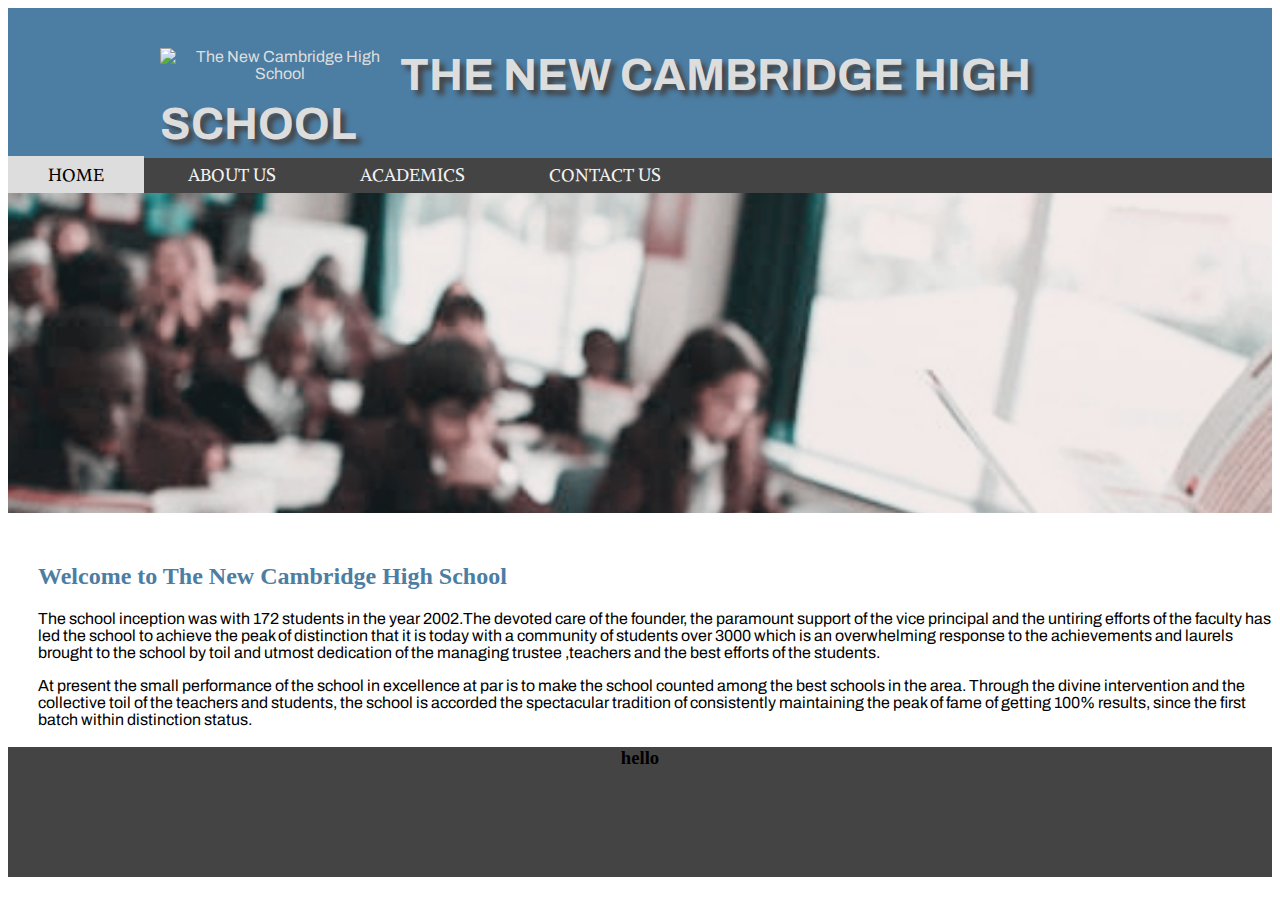
==== html/index.html @ 3ff0be3c "added parallax footer content" ====
<!doctype html>
<html>
    <head>
        <title> The New Cambridge High School </title>
        <meta charset="utf-8" />
        <link rel="stylesheet" href="../css/style.css" />
    </head>
    <body>
        <header>
            <div class="container">
                <a href="#home"><img src="../img/logo.png" alt="The New Cambridge High School" id=logo_img /></a>
                <h1><a href="#home">The New Cambridge High School</a></h1>
            </div>
        </header>
        <div class="topnav">
            <div class=topnav-centered>
                <a class="active" href="#home">Home</a>
                <a href="#aboutus">About Us</a>
                <a href="#academics">Academics</a>
                <a href="#contactus">Contact Us</a>
            </div>
        </div>
        <div class="parallax"></div>
        <div class="container-body">
                <h2>Welcome to The New Cambridge High School</h2>
                <div id="para">
                    <p>The school inception was with 172 students in the year 2002.The devoted 
                        care of the founder, the paramount support of the vice principal and the 
                        untiring efforts of the faculty has led the school to achieve the peak of 
                        distinction that it is today with a community of students over 3000 which 
                        is an overwhelming response to the achievements and laurels brought to the 
                        school by toil and utmost dedication of the managing trustee ,teachers and 
                        the best efforts of the students.</p>
                    <p>At present the small performance of the school in excellence at par is
                        to make the school counted among the best schools in the area.
                        Through the divine intervention and the collective toil of the 
                        teachers and students, the school is accorded the spectacular 
                        tradition of consistently maintaining the peak of fame of getting 
                        100% results, since the first batch within distinction status.</p>
                </div>
        </div>
        <footer>
            <h3>hello</h3>
        </footer>
    </body>
</html>
---- css/style.css ----
@import url('https://fonts.googleapis.com/css?family=Alike Angular');
@import url('https://fonts.googleapis.com/css?family=Archivo:500|Open+Sans:300,700');

/* #index-wrapper {
    background: #E1E1E1;
} */

header {
    background-color: #4C7DA3;
    text-align: center;
    height: 130px;
    padding: 10px;
    box-shadow: 30px;
}

.container {
    margin: 0 auto;
    width: 960px;
    left: 16%;
}

.container a {
    text-decoration: none;
    font-family: 'Archivo', sans-serif;
    color: #ddd;
}

footer {
   width: 100%;
   background-color: #444444;
   text-align: center;
   height: 130px;
   padding-top: 0px;
}

h1 {
    font-size: 45px;
    text-align: left;
    color: #ddd;
    text-transform: uppercase;
    padding-top: 2px;
    font-family: 'Archivo', sans-serif;
    text-shadow: 5px 5px 5px #444444;
    /* position: relative; */
}

.topnav {
    /* position: relative;
    overflow: hidden; */
    background-color: #444444;
    height: 30px;
    padding-top: 5px;
    /* text-align: center; */
}
  
.topnav a {
    float: left;
    color: #f2f2f2;
    text-align: left;
    padding: 7px 7px 7px 7px;
    text-decoration: none;
    font-size: 18px;
    font-family: 'Alike Angular';
    text-transform: uppercase;
    padding-left: 40px;
    padding-right: 40px;
}
  
.topnav a:hover {
    background-color: #ddd;
    color: black;
    height: 35px;
}
  
.topnav a.active {
    background-color: #ddd;
    color: black;
    height: 35px;
}
  
.topnav-centered a {
    float: none;
    position: relative;
}

h2 {
    color: #4C7DA3;
    padding-top: 30px;
    padding-left: 30px;
}

#logo_img {
    /* display: block; */
    float: left;
    /* position: relative; */
    /* margin-left: auto;
    margin-right: auto; */
    /* box-align: left; */
    width: 25%;
    padding-bottom: 10px;
    /* height: 30%; */
}

.parallax {
    /* The image used */
    background-image: url("../img/parallax-img.jpg");
  
    /* Set a specific height */
    min-height: 320px; 
  
    /* Create the parallax scrolling effect */
    background-attachment: fixed;
    background-position: center;
    background-repeat: no-repeat;
    background-size: cover;
  }

  #para {
    padding-left: 30px;
    font-family: 'Archivo', sans-serif;
    align: left;
  }
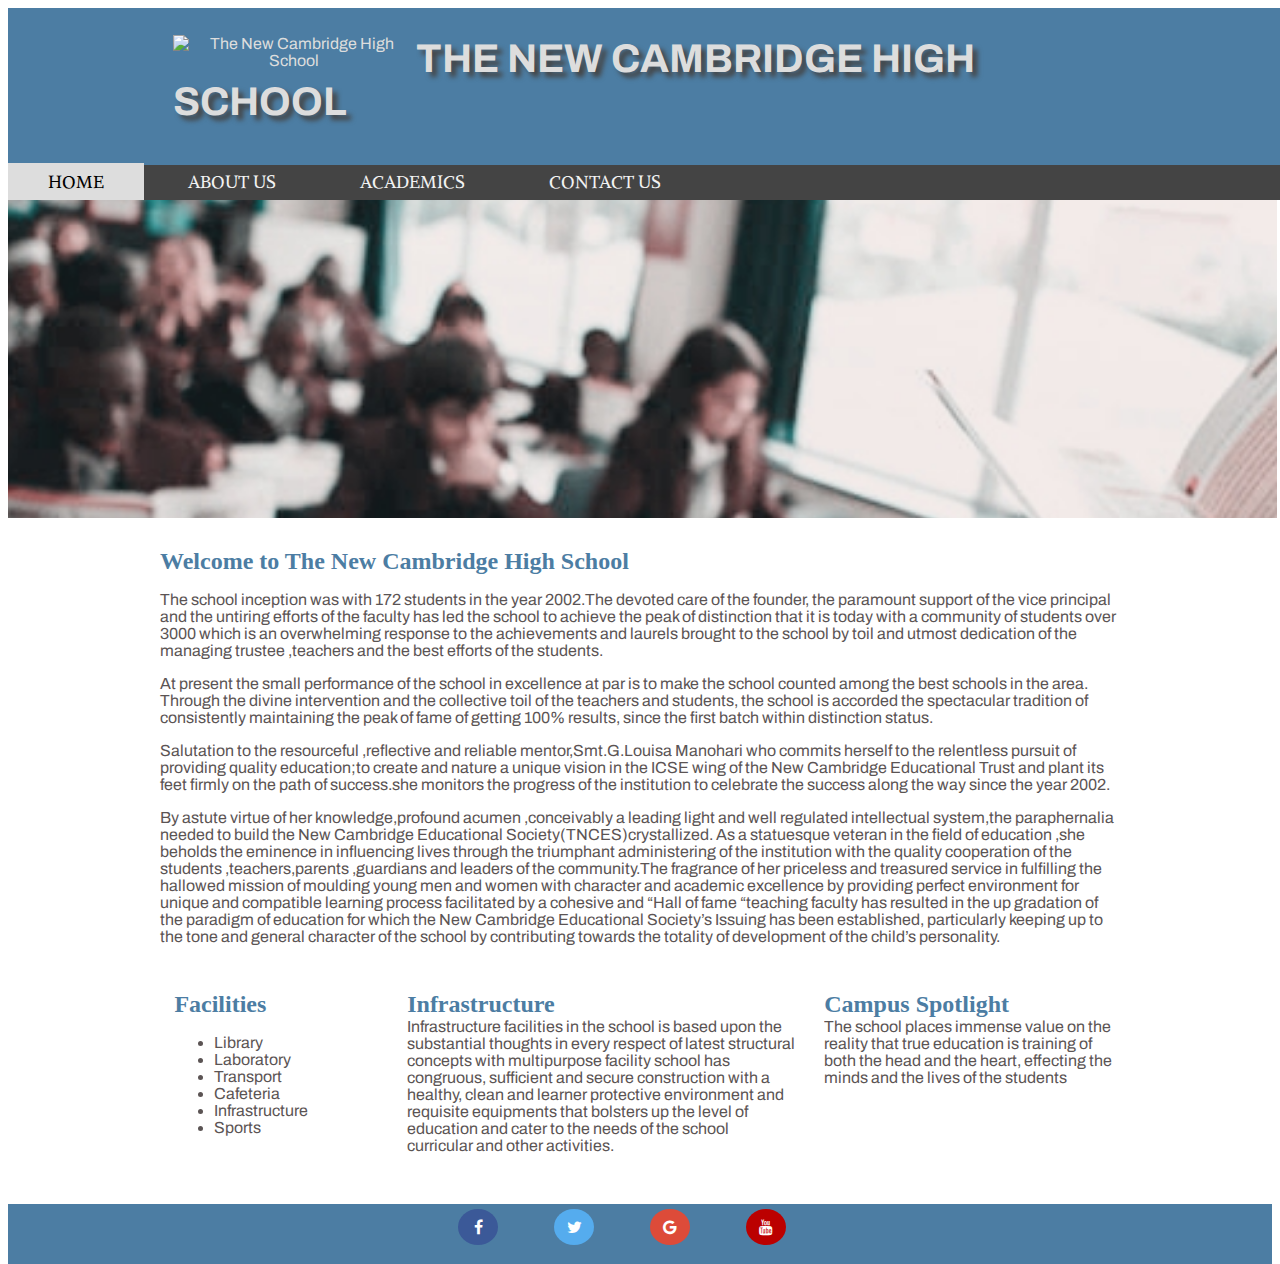
==== commit df8ece2f: "Added footer" ====
--- a/html/index.html
+++ b/html/index.html
@@ -1,46 +1,100 @@
 <!doctype html>
-<html>
+<html lang="en">
     <head>
         <title> The New Cambridge High School </title>
         <meta charset="utf-8" />
         <link rel="stylesheet" href="../css/style.css" />
+        <link rel="stylesheet" href="https://cdnjs.cloudflare.com/ajax/libs/font-awesome/4.7.0/css/font-awesome.min.css">
     </head>
     <body>
-        <header>
-            <div class="container">
-                <a href="#home"><img src="../img/logo.png" alt="The New Cambridge High School" id=logo_img /></a>
-                <h1><a href="#home">The New Cambridge High School</a></h1>
-            </div>
-        </header>
-        <div class="topnav">
-            <div class=topnav-centered>
-                <a class="active" href="#home">Home</a>
-                <a href="#aboutus">About Us</a>
-                <a href="#academics">Academics</a>
-                <a href="#contactus">Contact Us</a>
+        <div class="header-div">
+            <header>
+                <div class="container">
+                    <a href="#home"><img src="../img/logo.png" alt="The New Cambridge High School" id=logo_img /></a>
+                    <h1><a href="#home">The New Cambridge High School</a></h1>
+                </div>
+            </header>
+            <!--Navigator bar with unreferenced links-->
+            <div class="topnav topnav-centered">
+                    <a class="active" href="#home">Home</a>
+                    <a href="#aboutus">About Us</a>
+                    <a href="#academics">Academics</a>
+                    <a href="#contactus">Contact Us</a>
             </div>
         </div>
+        <!--Using Parallax -->
         <div class="parallax"></div>
-        <div class="container-body">
-                <h2>Welcome to The New Cambridge High School</h2>
-                <div id="para">
-                    <p>The school inception was with 172 students in the year 2002.The devoted 
-                        care of the founder, the paramount support of the vice principal and the 
-                        untiring efforts of the faculty has led the school to achieve the peak of 
-                        distinction that it is today with a community of students over 3000 which 
-                        is an overwhelming response to the achievements and laurels brought to the 
-                        school by toil and utmost dedication of the managing trustee ,teachers and 
-                        the best efforts of the students.</p>
-                    <p>At present the small performance of the school in excellence at par is
-                        to make the school counted among the best schools in the area.
-                        Through the divine intervention and the collective toil of the 
-                        teachers and students, the school is accorded the spectacular 
-                        tradition of consistently maintaining the peak of fame of getting 
-                        100% results, since the first batch within distinction status.</p>
+        <h2>Welcome to The New Cambridge High School</h2>
+        <!--web page content-->
+        <div class="content">
+            <p>The school inception was with 172 students in the year 2002.The devoted care 
+                of the founder, the paramount support of the vice principal and the 
+                untiring efforts of the faculty has led the school to achieve the peak of 
+                distinction that it is today with a community of students over 3000 which 
+                is an overwhelming response to the achievements and laurels brought to the 
+                school by toil and utmost dedication of the managing trustee ,teachers and 
+                the best efforts of the students.
+            </p>
+            <p>At present the small performance of the school in excellence at par is
+                to make the school counted among the best schools in the area.
+                Through the divine intervention and the collective toil of the 
+                teachers and students, the school is accorded the spectacular 
+                tradition of consistently maintaining the peak of fame of getting 
+                100% results, since the first batch within distinction status.
+            </p>
+            <p>
+                Salutation to the resourceful ,reflective and reliable mentor,Smt.G.Louisa Manohari who commits herself to the relentless pursuit of providing quality education;to create and nature a unique vision in the ICSE wing of the New Cambridge Educational Trust and plant its feet firmly on the path of success.she monitors the progress of the institution to celebrate the success along the way since the year 2002.
+            </p>
+            <p>
+                By astute virtue of her knowledge,profound acumen ,conceivably a leading light and well regulated intellectual system,the paraphernalia needed to build the New Cambridge Educational Society(TNCES)crystallized. As a statuesque veteran in the field of education ,she beholds the eminence in influencing lives through the triumphant administering of the institution with the quality cooperation of the students ,teachers,parents ,guardians and leaders of the community.The fragrance of her priceless and treasured service in fulfilling the hallowed mission of moulding young men and women with character and academic excellence by providing perfect environment for unique and compatible learning process facilitated by a cohesive and “Hall of fame “teaching faculty has resulted in the up gradation of the paradigm of education for which the New Cambridge Educational Society’s Issuing has been established, particularly keeping up to the tone and general character of the school by contributing towards the totality of development of the child’s personality.
+            </p>
+        </div>
+        <div class="container">
+            <div id="container3">
+                <div id="container2">
+                    <div id="container1">
+                    <div id="col1">
+                        <h2>Facilities</h2>
+                        <div class="content-flex">
+                            <ul>
+                                <li>Library</li>
+                                <li>Laboratory</li>
+                                <li>Transport</li>
+                                <li>Cafeteria</li>
+                                <li>Infrastructure</li>
+                                <li>Sports</li>
+                            </ul>
+                        </div>
+                    </div>
+                    <div id="col2">
+                        <h2>Infrastructure</h2> 
+                        <div class="content-flex">
+                                Infrastructure facilities in the school is based upon the substantial thoughts in every respect of latest structural concepts with multipurpose facility school has congruous, sufficient and secure construction with a healthy, clean and learner protective environment and requisite equipments that bolsters up the level of education and cater to the needs of the school curricular and other activities.     
+                        </div>
+                    </div>
+                    <div id="col3">
+                        <h2>Campus Spotlight</h2>
+                        <div class="content-flex">
+                                The school places immense value on the reality that true education is training of both the head and the heart, effecting the minds and the lives of the students
+                        </div>
+                    </div>
+                    </div>
                 </div>
+            </div>
         </div>
-        <footer>
-            <h3>hello</h3>
+        <!--Footer with unreferenced links-->
+        <footer class="foot">
+            <div class="f1">
+                <a href="#" class="fa fa-facebook"></a>
+                <a href="#" class="fa fa-twitter"></a>
+                <a href="#" class="fa fa-google"></a>
+                <a href="#" class="fa fa-youtube"></a>
+            </div>
         </footer>
     </body>
-</html>+</html>
+
+
+
+
+
--- a/css/style.css
+++ b/css/style.css
@@ -1,22 +1,31 @@
+/*Usage of Google fonts*/
 @import url('https://fonts.googleapis.com/css?family=Alike Angular');
 @import url('https://fonts.googleapis.com/css?family=Archivo:500|Open+Sans:300,700');
 
-/* #index-wrapper {
-    background: #E1E1E1;
-} */
+/*Usage of Media query*/
+@media only screen and (max-width: 600px) {
+  body {
+    background-color: grey;
+  }
+}
 
 header {
     background-color: #4C7DA3;
     text-align: center;
     height: 130px;
-    padding: 10px;
-    box-shadow: 30px;
-}
-
+    box-shadow: 30px 5px;
+    width: 1300px;
+}
+
+.header-div {
+    position:fixed;
+    background-color: #4C7DA3;
+}
+
+/*Body container*/
 .container {
     margin: 0 auto;
-    width: 960px;
-    left: 16%;
+    width: 970px;
 }
 
 .container a {
@@ -25,32 +34,22 @@
     color: #ddd;
 }
 
-footer {
-   width: 100%;
-   background-color: #444444;
-   text-align: center;
-   height: 130px;
-   padding-top: 0px;
-}
-
 h1 {
-    font-size: 45px;
+    font-size: 40px;
     text-align: left;
     color: #ddd;
     text-transform: uppercase;
     padding-top: 2px;
     font-family: 'Archivo', sans-serif;
     text-shadow: 5px 5px 5px #444444;
-    /* position: relative; */
-}
-
+}
+
+/*Navigator bar*/
 .topnav {
-    /* position: relative;
-    overflow: hidden; */
     background-color: #444444;
     height: 30px;
     padding-top: 5px;
-    /* text-align: center; */
+    margin:0;
 }
   
 .topnav a {
@@ -86,37 +85,131 @@
 h2 {
     color: #4C7DA3;
     padding-top: 30px;
-    padding-left: 30px;
+    margin: 0 auto;
+    width: 960px;
 }
 
 #logo_img {
-    /* display: block; */
     float: left;
-    /* position: relative; */
-    /* margin-left: auto;
-    margin-right: auto; */
-    /* box-align: left; */
     width: 25%;
     padding-bottom: 10px;
-    /* height: 30%; */
-}
-
+}
+
+/*Usage of Parallax*/
 .parallax {
     /* The image used */
     background-image: url("../img/parallax-img.jpg");
   
     /* Set a specific height */
-    min-height: 320px; 
+    min-height: 500px; 
   
     /* Create the parallax scrolling effect */
     background-attachment: fixed;
     background-position: center;
     background-repeat: no-repeat;
     background-size: cover;
+    width: 1269px;
+    padding-top:10px;
   }
 
-  #para {
-    padding-left: 30px;
-    font-family: 'Archivo', sans-serif;
-    align: left;
-  }+.content {
+    font-family: 'Archivo', sans-serif;
+    margin: 0 auto;
+    width: 960px;
+    color: #5B5454;
+}
+.content-flex {
+    font-family: 'Archivo', sans-serif;
+    color: #5B5454;
+    padding-bottom: 50px;   
+}
+
+#container3 {
+    float:left;
+    width:100%;
+    overflow:hidden;
+    position:relative;
+}
+
+#container2 {
+    float:left;
+    width:100%;
+    position:relative;
+    right:30%;
+}
+
+#container1 {
+    float:left;
+    width:100%;
+    position:relative;
+    right:40%;
+}
+
+#col1 {
+    float:left;
+    width:26%;
+    position:relative;
+    left:72%;
+    overflow:hidden;
+}
+
+#col2 {
+    float:left;
+    width:40%;
+    position:relative;
+    left:70%;
+    overflow:hidden;
+}
+
+#col3 {
+    float:left;
+    width:30%;
+    position:relative;
+    left:73%;
+    overflow:hidden;
+}
+
+/*footer*/
+.foot {
+    float: left;  
+    background-color: #4C7DA3;
+    width: 100%;
+    height: 60px;
+}
+
+.f1 {
+    padding-left: 400px;
+}
+
+.fa {
+    padding: 10px;
+    font-size : 20px;
+    width: 20px;
+    text-align: center;
+    text-decoration: none;
+    margin: 5px 2px;
+    border-radius: 60%;
+    display: inline;
+    margin-left:50px;
+}
+
+.fa-facebook {
+    background: #3B5998;
+    color: white;
+}
+
+.fa-twitter {
+    background: #55ACEE;
+    color: white;
+}
+
+.fa-google {
+    background: #dd4b39;
+    color: white;
+}
+
+.fa-youtube {
+    background: #bb0000;
+    color: white;
+}
+
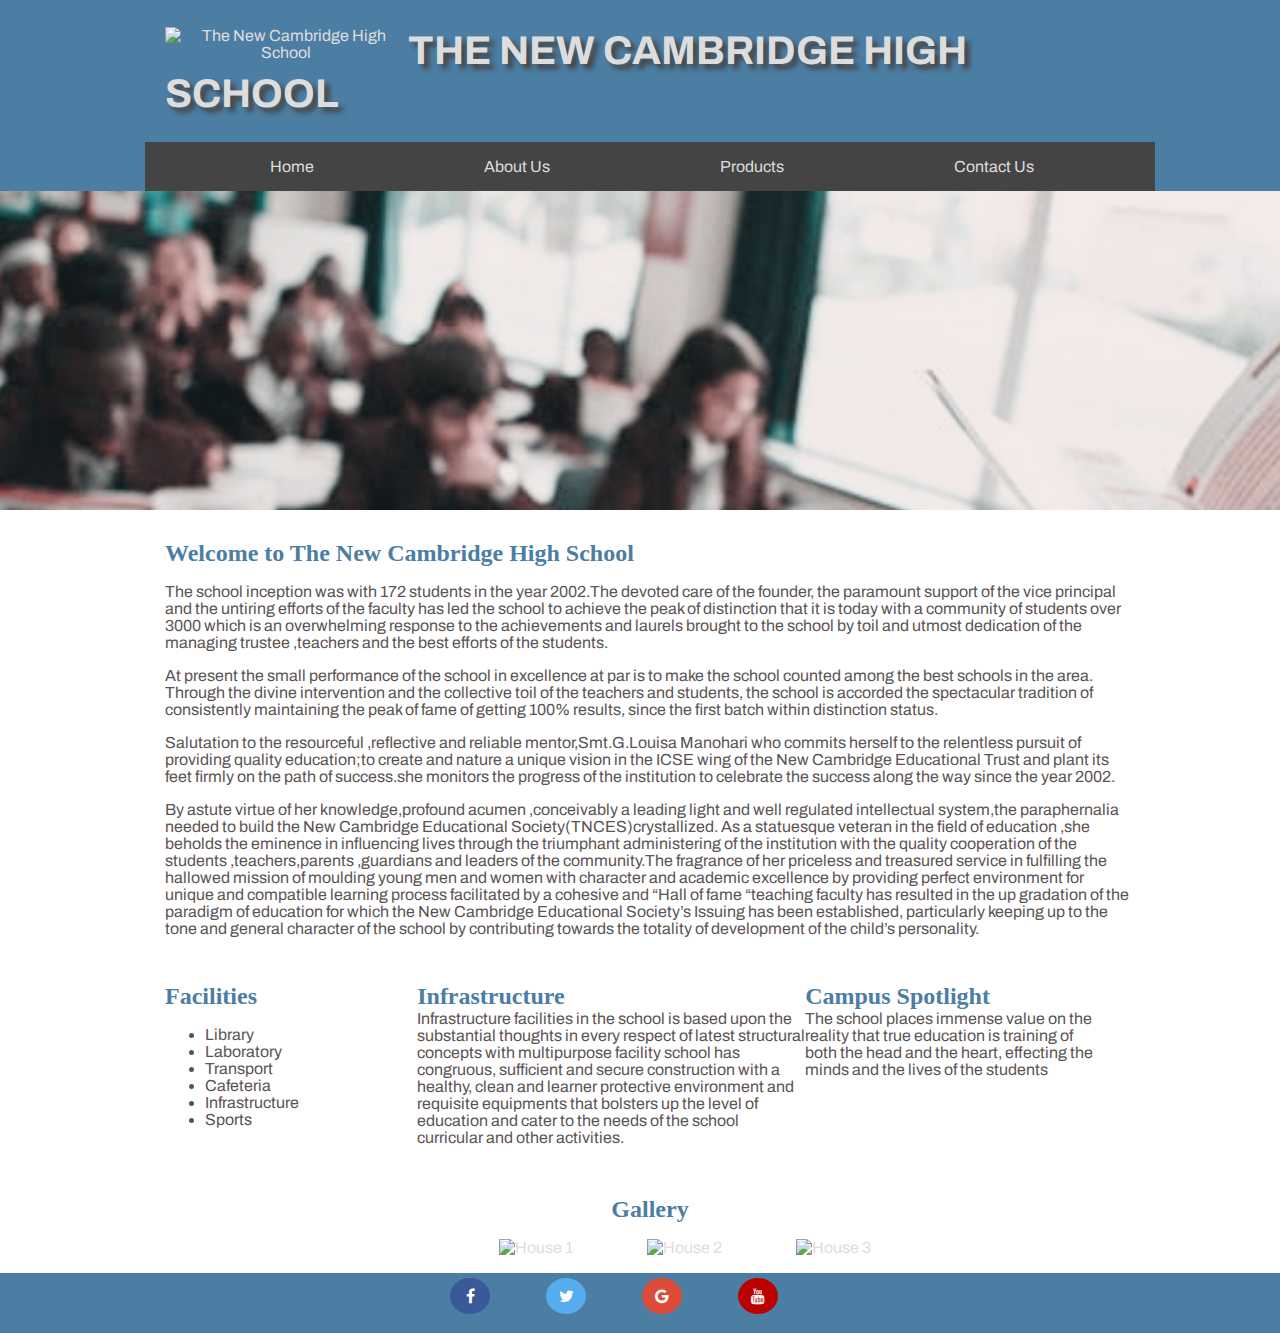
==== commit 4e4b006e: "minor changes" ====
--- a/html/index.html
+++ b/html/index.html
@@ -1,58 +1,74 @@
 <!doctype html>
 <html lang="en">
-    <head>
-        <title> The New Cambridge High School </title>
-        <meta charset="utf-8" />
-        <link rel="stylesheet" href="../css/style.css" />
-        <link rel="stylesheet" href="https://cdnjs.cloudflare.com/ajax/libs/font-awesome/4.7.0/css/font-awesome.min.css">
-    </head>
-    <body>
-        <div class="header-div">
-            <header>
-                <div class="container">
-                    <a href="#home"><img src="../img/logo.png" alt="The New Cambridge High School" id=logo_img /></a>
-                    <h1><a href="#home">The New Cambridge High School</a></h1>
-                </div>
-            </header>
-            <!--Navigator bar with unreferenced links-->
-            <div class="topnav topnav-centered">
-                    <a class="active" href="#home">Home</a>
-                    <a href="#aboutus">About Us</a>
-                    <a href="#academics">Academics</a>
-                    <a href="#contactus">Contact Us</a>
+
+<head>
+    <title> The New Cambridge High School </title>
+    <meta charset="utf-8" />
+    <!-- <meta name="viewport" content="width=device-width, initial-scale=1.0"> -->
+    <link rel="stylesheet" href="../css/style.css" />
+    <link rel="stylesheet" href="https://cdnjs.cloudflare.com/ajax/libs/font-awesome/4.7.0/css/font-awesome.min.css">
+</head>
+
+<body>
+    <div class="header-div">
+        <header>
+            <div class="container">
+                <a href="#home"><img src="../img/logo.png" alt="The New Cambridge High School" id=logo_img /></a>
+                <h1><a href="#home">The New Cambridge High School</a></h1>
             </div>
-        </div>
-        <!--Using Parallax -->
-        <div class="parallax"></div>
-        <h2>Welcome to The New Cambridge High School</h2>
-        <!--web page content-->
-        <div class="content">
-            <p>The school inception was with 172 students in the year 2002.The devoted care 
-                of the founder, the paramount support of the vice principal and the 
-                untiring efforts of the faculty has led the school to achieve the peak of 
-                distinction that it is today with a community of students over 3000 which 
-                is an overwhelming response to the achievements and laurels brought to the 
-                school by toil and utmost dedication of the managing trustee ,teachers and 
-                the best efforts of the students.
-            </p>
-            <p>At present the small performance of the school in excellence at par is
-                to make the school counted among the best schools in the area.
-                Through the divine intervention and the collective toil of the 
-                teachers and students, the school is accorded the spectacular 
-                tradition of consistently maintaining the peak of fame of getting 
-                100% results, since the first batch within distinction status.
-            </p>
-            <p>
-                Salutation to the resourceful ,reflective and reliable mentor,Smt.G.Louisa Manohari who commits herself to the relentless pursuit of providing quality education;to create and nature a unique vision in the ICSE wing of the New Cambridge Educational Trust and plant its feet firmly on the path of success.she monitors the progress of the institution to celebrate the success along the way since the year 2002.
-            </p>
-            <p>
-                By astute virtue of her knowledge,profound acumen ,conceivably a leading light and well regulated intellectual system,the paraphernalia needed to build the New Cambridge Educational Society(TNCES)crystallized. As a statuesque veteran in the field of education ,she beholds the eminence in influencing lives through the triumphant administering of the institution with the quality cooperation of the students ,teachers,parents ,guardians and leaders of the community.The fragrance of her priceless and treasured service in fulfilling the hallowed mission of moulding young men and women with character and academic excellence by providing perfect environment for unique and compatible learning process facilitated by a cohesive and “Hall of fame “teaching faculty has resulted in the up gradation of the paradigm of education for which the New Cambridge Educational Society’s Issuing has been established, particularly keeping up to the tone and general character of the school by contributing towards the totality of development of the child’s personality.
-            </p>
-        </div>
-        <div class="container">
-            <div id="container3">
-                <div id="container2">
-                    <div id="container1">
+        </header>
+        <!--Navigator bar with unreferenced links-->
+        <ul class="navigation container">
+            <li><a href="#">Home</a></li>
+            <li><a href="#">About Us</a></li>
+            <li><a href="#">Products</a></li>
+            <li><a href="#">Contact Us</a></li>
+        </ul>
+    </div>
+    <!--Using Parallax -->
+    <div class="parallax"></div>
+    <h2>Welcome to The New Cambridge High School</h2>
+    <!--web page content-->
+    <div class="content">
+        <p>The school inception was with 172 students in the year 2002.The devoted care
+            of the founder, the paramount support of the vice principal and the
+            untiring efforts of the faculty has led the school to achieve the peak of
+            distinction that it is today with a community of students over 3000 which
+            is an overwhelming response to the achievements and laurels brought to the
+            school by toil and utmost dedication of the managing trustee ,teachers and
+            the best efforts of the students.
+        </p>
+        <p>At present the small performance of the school in excellence at par is
+            to make the school counted among the best schools in the area.
+            Through the divine intervention and the collective toil of the
+            teachers and students, the school is accorded the spectacular
+            tradition of consistently maintaining the peak of fame of getting
+            100% results, since the first batch within distinction status.
+        </p>
+        <p>
+            Salutation to the resourceful ,reflective and reliable mentor,Smt.G.Louisa Manohari who commits herself to
+            the relentless pursuit of providing quality education;to create and nature a unique vision in the ICSE wing
+            of the New Cambridge Educational Trust and plant its feet firmly on the path of success.she monitors the
+            progress of the institution to celebrate the success along the way since the year 2002.
+        </p>
+        <p>
+            By astute virtue of her knowledge,profound acumen ,conceivably a leading light and well regulated
+            intellectual system,the paraphernalia needed to build the New Cambridge Educational
+            Society(TNCES)crystallized. As a statuesque veteran in the field of education ,she beholds the eminence in
+            influencing lives through the triumphant administering of the institution with the quality cooperation of
+            the students ,teachers,parents ,guardians and leaders of the community.The fragrance of her priceless and
+            treasured service in fulfilling the hallowed mission of moulding young men and women with character and
+            academic excellence by providing perfect environment for unique and compatible learning process facilitated
+            by a cohesive and “Hall of fame “teaching faculty has resulted in the up gradation of the paradigm of
+            education for which the New Cambridge Educational Society’s Issuing has been established, particularly
+            keeping up to the tone and general character of the school by contributing towards the totality of
+            development of the child’s personality.
+        </p>
+    </div>
+    <div class="container">
+        <div id="container3">
+            <div id="container2">
+                <div id="container1">
                     <div id="col1">
                         <h2>Facilities</h2>
                         <div class="content-flex">
@@ -67,34 +83,44 @@
                         </div>
                     </div>
                     <div id="col2">
-                        <h2>Infrastructure</h2> 
+                        <h2>Infrastructure</h2>
                         <div class="content-flex">
-                                Infrastructure facilities in the school is based upon the substantial thoughts in every respect of latest structural concepts with multipurpose facility school has congruous, sufficient and secure construction with a healthy, clean and learner protective environment and requisite equipments that bolsters up the level of education and cater to the needs of the school curricular and other activities.     
+                            Infrastructure facilities in the school is based upon the substantial thoughts in every
+                            respect of latest structural concepts with multipurpose facility school has congruous,
+                            sufficient and secure construction with a healthy, clean and learner protective environment
+                            and requisite equipments that bolsters up the level of education and cater to the needs of
+                            the school curricular and other activities.
                         </div>
                     </div>
                     <div id="col3">
                         <h2>Campus Spotlight</h2>
                         <div class="content-flex">
-                                The school places immense value on the reality that true education is training of both the head and the heart, effecting the minds and the lives of the students
+                            The school places immense value on the reality that true education is training of both the
+                            head and the heart, effecting the minds and the lives of the students
                         </div>
-                    </div>
                     </div>
                 </div>
             </div>
         </div>
-        <!--Footer with unreferenced links-->
-        <footer class="foot">
-            <div class="f1">
-                <a href="#" class="fa fa-facebook"></a>
-                <a href="#" class="fa fa-twitter"></a>
-                <a href="#" class="fa fa-google"></a>
-                <a href="#" class="fa fa-youtube"></a>
-            </div>
-        </footer>
-    </body>
-</html>
-
-
-
-
-
+    </div>
+    <h2>
+        <center>Gallery</center>
+    </h2>
+    <div class="pro-photos container">
+        <ul>
+            <li><a href="#"><img class="img1" src="../img/School.png" alt="House 1" /></a></li>
+            <li><a href="#"><img class="img1" src="../img/School1.jpg" alt="House 2" /></a></li>
+            <li><a href="#"><img class="img1" src="../img/students.png" alt="House 3" /></a></li>
+        </ul>
+    </div>
+    <!--Footer with unreferenced links-->
+    <footer class="foot">
+        <div class="f1">
+            <a href="#" class="fa fa-facebook"></a>
+            <a href="#" class="fa fa-twitter"></a>
+            <a href="#" class="fa fa-google"></a>
+            <a href="#" class="fa fa-youtube"></a>
+        </div>
+    </footer>
+</body>
+</html>--- a/css/style.css
+++ b/css/style.css
@@ -1,19 +1,71 @@
 /*Usage of Google fonts*/
 @import url('https://fonts.googleapis.com/css?family=Alike Angular');
 @import url('https://fonts.googleapis.com/css?family=Archivo:500|Open+Sans:300,700');
-
-/*Usage of Media query*/
-@media only screen and (max-width: 600px) {
-  body {
-    background-color: grey;
-  }
+@import "compass/css3";
+
+.navigation {
+  list-style: none;
+  margin: 0 auto; 
+  width: 1300px;
+  background:#444444;
+  display: -webkit-box;
+  display: -moz-box;
+  display: -ms-flexbox;
+  display: -webkit-flex;
+  display: flex;
+  
+  -webkit-flex-flow: row wrap;
+  justify-content: flex-start;
+}
+
+.navigation a {
+  text-decoration: none;
+  display: block;
+  padding: 1em;
+  color: white;
+  padding-left: 85px;
+  padding-right: 85px;
+}
+
+.navigation a:hover {
+  background-color: #ddd;
+  color: black;
+}
+
+@media all and (max-width: 800px) {
+  .navigation {
+    justify-content: space-around;
+  }
+}
+
+@media all and (max-width: 600px) {
+  .navigation {
+    -webkit-flex-flow: column wrap;
+    flex-flow: column wrap;
+    padding: 0;
+  }
+  
+  .navigation a { 
+    text-align: center; 
+    padding: 10px;
+    border-top: 1px solid rgba(255,255,255,0.3); 
+    border-bottom: 1px solid rgba(0,0,0,0.1); 
+  }
+  
+  .navigation li:last-of-type a {
+    border-bottom: none;
+  }
+}
+
+body {
+    margin: 0;
+    padding: 0;
+    width: 1300px;
 }
 
 header {
     background-color: #4C7DA3;
     text-align: center;
-    height: 130px;
-    box-shadow: 30px 5px;
     width: 1300px;
 }
 
@@ -44,49 +96,11 @@
     text-shadow: 5px 5px 5px #444444;
 }
 
-/*Navigator bar*/
-.topnav {
-    background-color: #444444;
-    height: 30px;
-    padding-top: 5px;
-    margin:0;
-}
-  
-.topnav a {
-    float: left;
-    color: #f2f2f2;
-    text-align: left;
-    padding: 7px 7px 7px 7px;
-    text-decoration: none;
-    font-size: 18px;
-    font-family: 'Alike Angular';
-    text-transform: uppercase;
-    padding-left: 40px;
-    padding-right: 40px;
-}
-  
-.topnav a:hover {
-    background-color: #ddd;
-    color: black;
-    height: 35px;
-}
-  
-.topnav a.active {
-    background-color: #ddd;
-    color: black;
-    height: 35px;
-}
-  
-.topnav-centered a {
-    float: none;
-    position: relative;
-}
-
 h2 {
     color: #4C7DA3;
     padding-top: 30px;
     margin: 0 auto;
-    width: 960px;
+    width: 970px;
 }
 
 #logo_img {
@@ -108,14 +122,16 @@
     background-position: center;
     background-repeat: no-repeat;
     background-size: cover;
-    width: 1269px;
+    /* width: 1300px; */
+    max-width: 100%;
     padding-top:10px;
-  }
+    display:flex;
+}
 
 .content {
     font-family: 'Archivo', sans-serif;
     margin: 0 auto;
-    width: 960px;
+    width: 970px;
     color: #5B5454;
 }
 .content-flex {
@@ -128,27 +144,25 @@
     float:left;
     width:100%;
     overflow:hidden;
-    position:relative;
 }
 
 #container2 {
     float:left;
     width:100%;
-    position:relative;
     right:30%;
+    overflow:hidden;
 }
 
 #container1 {
     float:left;
     width:100%;
-    position:relative;
     right:40%;
+    overflow:hidden;
 }
 
 #col1 {
     float:left;
     width:26%;
-    position:relative;
     left:72%;
     overflow:hidden;
 }
@@ -156,7 +170,6 @@
 #col2 {
     float:left;
     width:40%;
-    position:relative;
     left:70%;
     overflow:hidden;
 }
@@ -164,16 +177,45 @@
 #col3 {
     float:left;
     width:30%;
-    position:relative;
     left:73%;
     overflow:hidden;
+}
+
+.pro-photos{
+    display: flex;
+    flex-flow: row;
+    justify-content: space-around;
+}
+
+.pro-photos ul{
+    flex-wrap: wrap;
+    justify-items: center;
+    left: 50px;
+}
+
+.pro-photos li{
+    /* width: 150px;
+    height: 150px; */
+    /* float: left; */
+    display: inline-flex;
+    padding-right: 20px; 
+    padding-left: 50px;
+    justify-content: space-around;
+    /* align-content: left; */
+    overflow: hidden;
+}
+
+.pro-photos img {
+    width: 200px;
+    height: 150px;
+    /* padding-left: */
 }
 
 /*footer*/
 .foot {
     float: left;  
     background-color: #4C7DA3;
-    width: 100%;
+    width: 1300px;
     height: 60px;
 }
 
